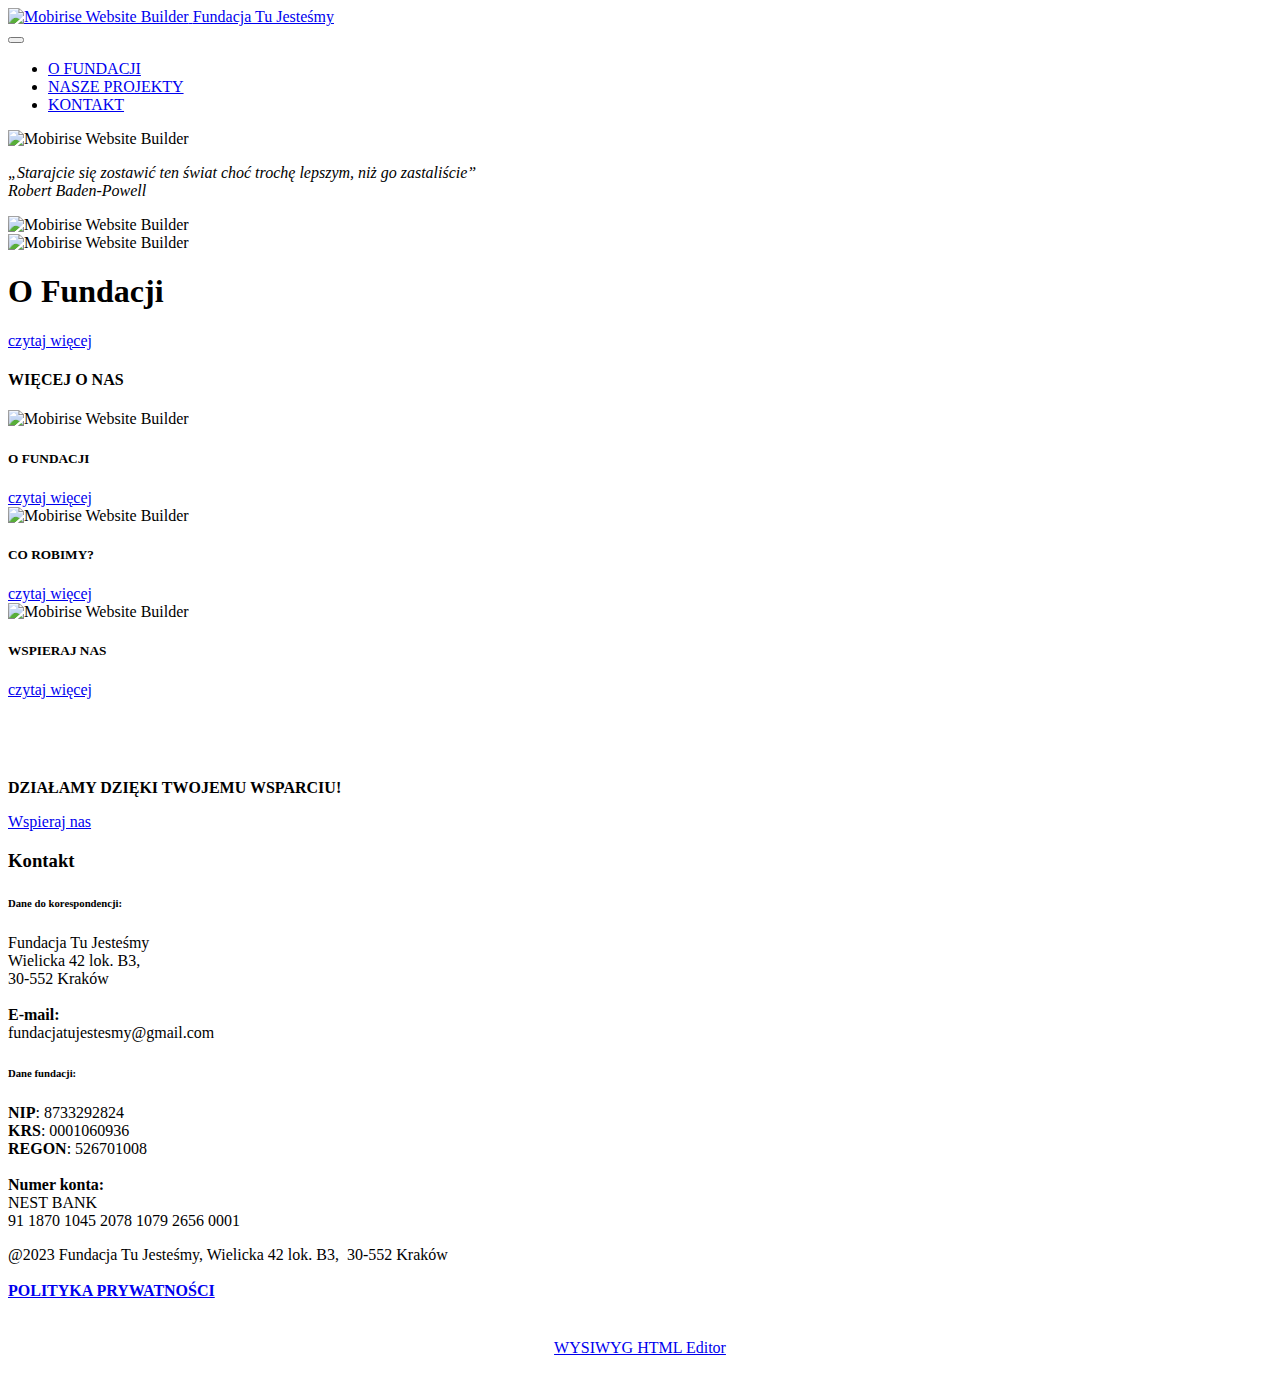
==== index.html @ 00376ba9 "Add files via upload" ====
<!DOCTYPE html>
<html  >
<head>
  <!-- Site made with Mobirise Website Builder v5.9.8, https://mobirise.com -->
  <meta charset="UTF-8">
  <meta http-equiv="X-UA-Compatible" content="IE=edge">
  <meta name="generator" content="Mobirise v5.9.8, mobirise.com">
  <meta name="viewport" content="width=device-width, initial-scale=1, minimum-scale=1">
  <link rel="shortcut icon" href="assets/images/tu-jestesmy-logo-96x96.jpg" type="image/x-icon">
  <meta name="description" content="">
  
  
  <title>Fundacja Tu Jesteśmy</title>
  <link rel="stylesheet" href="assets/web/assets/mobirise-icons2/mobirise2.css">
  <link rel="stylesheet" href="assets/bootstrap/css/bootstrap.min.css">
  <link rel="stylesheet" href="assets/bootstrap/css/bootstrap-grid.min.css">
  <link rel="stylesheet" href="assets/bootstrap/css/bootstrap-reboot.min.css">
  <link rel="stylesheet" href="assets/parallax/jarallax.css">
  <link rel="stylesheet" href="assets/animatecss/animate.css">
  <link rel="stylesheet" href="assets/dropdown/css/style.css">
  <link rel="stylesheet" href="assets/theme/css/style.css">
  <link rel="preload" href="https://fonts.googleapis.com/css?family=Inter+Tight:100,200,300,400,500,600,700,800,900,100i,200i,300i,400i,500i,600i,700i,800i,900i&display=swap" as="style" onload="this.onload=null;this.rel='stylesheet'">
  <noscript><link rel="stylesheet" href="https://fonts.googleapis.com/css?family=Inter+Tight:100,200,300,400,500,600,700,800,900,100i,200i,300i,400i,500i,600i,700i,800i,900i&display=swap"></noscript>
  <link rel="preload" as="style" href="assets/mobirise/css/mbr-additional.css"><link rel="stylesheet" href="assets/mobirise/css/mbr-additional.css" type="text/css">

  
  
  
</head>
<body>
  
  <section data-bs-version="5.1" class="menu menu2 cid-tJS6tZXiPa" once="menu" id="menu02-0">
	

	<nav class="navbar navbar-dropdown navbar-fixed-top navbar-expand-lg">
		<div class="container">
			<div class="navbar-brand">
				<span class="navbar-logo">
					<a href="index.html">
						<img src="assets/images/tu-jestesmy-logo-96x96.jpg" alt="Mobirise Website Builder" style="height: 5rem;">
					</a>
				</span>
				<span class="navbar-caption-wrap"><a class="navbar-caption text-black text-primary display-4" href="index.html#header05-1">Fundacja Tu Jesteśmy</a></span>
			</div>
			<button class="navbar-toggler" type="button" data-toggle="collapse" data-bs-toggle="collapse" data-target="#navbarSupportedContent" data-bs-target="#navbarSupportedContent" aria-controls="navbarNavAltMarkup" aria-expanded="false" aria-label="Toggle navigation">
				<div class="hamburger">
					<span></span>
					<span></span>
					<span></span>
					<span></span>
				</div>
			</button>
			<div class="collapse navbar-collapse" id="navbarSupportedContent">
				<ul class="navbar-nav nav-dropdown nav-right" data-app-modern-menu="true"><li class="nav-item">
						<a class="nav-link link text-black text-primary display-4" href="page4.html">O FUNDACJI</a>
					</li>
					<li class="nav-item">
						<a class="nav-link link text-black text-primary display-4" href="page5.html" aria-expanded="false">NASZE PROJEKTY</a>
					</li>
					<li class="nav-item"><a class="nav-link link text-black text-primary display-4" href="index.html#contacts01-1n">KONTAKT</a></li></ul>
				
				
			</div>
		</div>
	</nav>
</section>

<section data-bs-version="5.1" class="article2 cid-tXnDJxjOyv" id="article02-2f">
	

	
	

	<div class="container">
		<div class="row justify-content-center">
			<div class="col-12 col-md-12 col-lg-4 image-wrapper">
				<img class="w-100" src="assets/images/tu-jestesmy-logo-815x815.jpg" alt="Mobirise Website Builder">
			</div>
			<div class="col-12 col-md-12 col-lg">
				<div class="text-wrapper align-left">
					
					<p class="mbr-text align-left mbr-fonts-style mb-4 display-7"><em>„Starajcie się zostawić ten świat choć trochę lepszym, niż go zastaliście”
<br>Robert Baden-Powell&nbsp;</em><br></p>
					
				</div>
			</div>
		</div>
	</div>
</section>

<section data-bs-version="5.1" class="header5 cid-tJS6uM4N87 mbr-parallax-background" id="header05-1">
	

	
	<div class="mbr-overlay" style="opacity: 1; background-color: rgb(255, 255, 255);"></div>
	<div class="topbg"></div>
	<div class="align-center container">
		<div class="row justify-content-center">
			<div class="col-md-12 col-lg-9">
				
				
				
			</div>
		</div>
		<div class="row mt-5 justify-content-center">
			<div class="col-12 col-lg-12">
				<img src="assets/images/mbr-1920x1280.jpg" alt="Mobirise Website Builder" title="">
			</div>
		</div>
	</div>
</section>

<section data-bs-version="5.1" class="header1 cid-tJS9vXDdRK" id="header01-7">
	

	
	

	<div class="container">
		<div class="row justify-content-center">
			<div class="col-12 col-md-12 col-lg-5 image-wrapper">
				<img class="w-100" src="assets/images/mbr-1476x984.jpg" alt="Mobirise Website Builder">
			</div>
			<div class="col-12 col-lg col-md-12">
				<div class="text-wrapper align-left">
					<h1 class="mbr-section-title mbr-fonts-style mb-4 display-2"><strong>O Fundacji</strong></h1>
					
					<div class="mbr-section-btn mt-3"><a class="btn btn-primary display-7" href="page4.html">czytaj więcej</a></div>
				</div>
			</div>
		</div>
	</div>
</section>

<section data-bs-version="5.1" class="features4 cid-tMlEXTHLbS" id="features04-w">
	
	
	<div class="container">
		<div class="row justify-content-center">
			<div class="col-12 content-head">
				<div class="mbr-section-head mb-5">
					<h4 class="mbr-section-title mbr-fonts-style align-center mb-0 display-2"><strong>WIĘCEJ O NAS</strong></h4>
					
					
				</div>
			</div>
		</div>
		<div class="row">
			<div class="item features-image col-12 col-md-6 col-lg-4">
				<div class="item-wrapper">
					<div class="item-img">
						<img src="assets/images/mbr-696x464.jpg" alt="Mobirise Website Builder">
					</div>
					<div class="item-content">
						<h5 class="item-title mbr-fonts-style display-5"><strong>O FUNDACJI</strong></h5>
						
						
						<div class="mbr-section-btn item-footer"><a href="page4.html" class="btn item-btn btn-primary display-7"><span class="mobi-mbri mobi-mbri-arrow-next mbr-iconfont mbr-iconfont-btn"></span>czytaj więcej</a></div>
					</div>

				</div>
			</div>
			<div class="item features-image col-12 col-md-6 col-lg-4">
				<div class="item-wrapper">
					<div class="item-img">
						<img src="assets/images/mbr-1-696x464.jpg" alt="Mobirise Website Builder">
					</div>
					<div class="item-content">
						<h5 class="item-title mbr-fonts-style display-5">
							<strong>CO ROBIMY?</strong></h5>
						
						
						<div class="mbr-section-btn item-footer"><a href="page5.html" class="btn item-btn btn-primary display-7"><span class="mobi-mbri mobi-mbri-arrow-next mbr-iconfont mbr-iconfont-btn"></span>czytaj więcej</a></div>
					</div>
				</div>
			</div>
			<div class="item features-image col-12 col-md-6 col-lg-4">
				<div class="item-wrapper">
					<div class="item-img">
						<img src="assets/images/mbr-696x470.jpg" alt="Mobirise Website Builder">
					</div>
					<div class="item-content">
						<h5 class="item-title mbr-fonts-style display-5"><strong>WSPIERAJ NAS</strong></h5>
						
						
						<div class="mbr-section-btn item-footer"><a href="page3.html" class="btn item-btn btn-primary display-7"><span class="mobi-mbri mobi-mbri-arrow-next mbr-iconfont mbr-iconfont-btn"></span>czytaj więcej</a></div>
					</div>
				</div>
			</div>
		</div>
	</div>
</section>

<section data-bs-version="5.1" class="header09 cid-tLAX5BnXkJ" id="header09-q">
	
	
	<div class="container">
		<div class="row">
			<div class="content-wrap col-12 col-md-5">
				<h1 class="mbr-section-title mbr-fonts-style mbr-white mb-4 display-1"><br></h1>
				
				<p class="mbr-fonts-style mbr-text mbr-white mb-4 display-7"><strong>DZIAŁAMY DZIĘKI TWOJEMU WSPARCIU!</strong></p>
				<div class="mbr-section-btn"><a class="btn btn-white-outline display-7" href="page3.html">Wspieraj nas</a></div>
			</div>
		</div>
	</div>
</section>

<section data-bs-version="5.1" class="contacts01 cid-tXicBUb9mT" id="contacts01-1n">
    

    
    
    <div class="container">
        <div class="row justify-content-center">
            <div class="col-12 content-head">
                <div class="mbr-section-head mb-5">
                    <h3 class="mbr-section-title mbr-fonts-style align-center mb-0 display-2">
                        <strong>Kontakt</strong></h3>
                    
                </div>
            </div>
        </div>
        <div class="row">
            
            
            <div class="item features-without-image col-12 col-md-6 active">
                <div class="item-wrapper">
                    <div class="text-wrapper">
                        <h6 class="card-title mbr-fonts-style mb-3 display-5">
                            <strong>Dane do korespondencji:</strong></h6>
                        <p class="mbr-text mbr-fonts-style display-7">Fundacja Tu Jesteśmy<br>Wielicka 42 lok. B3,&nbsp;<br>30-552 Kraków<br><br><strong>E-mail:<br></strong>fundacjatujestesmy@gmail.com<br></p>
                    </div>
                </div>
            </div><div class="item features-without-image col-12 col-md-6">
                <div class="item-wrapper">
                    <div class="text-wrapper">
                        <h6 class="card-title mbr-fonts-style mb-3 display-5">
                            <strong>Dane fundacji:</strong></h6>
                        <p class="mbr-text mbr-fonts-style display-7"><strong>NIP</strong>: 8733292824
<br><strong>KRS</strong>: 0001060936
<br><strong>REGON</strong>: 526701008<br>
<br><strong>Numer konta:
<br></strong>NEST BANK
<br>91 1870 1045 2078 1079 2656 0001&nbsp;<br></p>
                    </div>
                </div>
            </div>
            
        </div>
    </div>
</section>

<section data-bs-version="5.1" class="footer4 cid-tXjx9ReCfC" once="footers" id="footer04-1u">

    

    

    <div class="container">
        <div class="media-container-row align-center mbr-white">
            <div class="col-12">
                <p class="mbr-text mb-0 mbr-fonts-style display-7">@2023 Fundacja Tu Jesteśmy, Wielicka 42 lok. B3,&nbsp;&nbsp;30-552 Kraków<br><br><a href="polityka-prywatnosci.html" class="text-primary"><strong>POLITYKA PRYWATNOŚCI</strong></a></p>
            </div>
        </div>
    </div>
</section><section class="display-7" style="padding: 0;align-items: center;justify-content: center;flex-wrap: wrap;    align-content: center;display: flex;position: relative;height: 4rem;"><a href="https://mobiri.se/3118342" style="flex: 1 1;height: 4rem;position: absolute;width: 100%;z-index: 1;"><img alt="" style="height: 4rem;" src="[data-uri]"></a><p style="margin: 0;text-align: center;" class="display-7">&#8204;</p><a style="z-index:1" href="https://mobirise.com/html-editor.html">WYSIWYG HTML Editor</a></section><script src="assets/bootstrap/js/bootstrap.bundle.min.js"></script>  <script src="assets/parallax/jarallax.js"></script>  <script src="assets/web/assets/cookies-alert-plugin/cookies-alert-core.js"></script>  <script src="assets/web/assets/cookies-alert-plugin/cookies-alert-script.js"></script>  <script src="assets/smoothscroll/smooth-scroll.js"></script>  <script src="assets/ytplayer/index.js"></script>  <script src="assets/dropdown/js/navbar-dropdown.js"></script>  <script src="assets/theme/js/script.js"></script>  
  
  
<input name="cookieData" type="hidden" data-cookie-cookiesAlertType='false' data-cookie-customDialogSelector='null' data-cookie-colorText='#424a4d' data-cookie-colorBg='rgb(255, 255, 255)' data-cookie-opacityOverlay='0' data-cookie-bgOpacity='100' data-cookie-textButton='Rozumiem i akceptuję' data-cookie-rejectText='REJECT' data-cookie-colorButton='#2b7a69' data-cookie-rejectColor='#ffffff' data-cookie-colorLink='#424a4d' data-cookie-underlineLink='true' data-cookie-text="Używamy plików cookies, aby ułatwić Ci korzystanie z naszego serwisu oraz do celów statystycznych. Jeśli nie blokujesz tych plików, to zgadzasz się na ich użycie oraz zapisanie w pamięci urządzenia. Więcej na <a href='polityka-prywatnosci.html'>polityka-prywatnosci</a>.">
   <div id="scrollToTop" class="scrollToTop mbr-arrow-up"><a style="text-align: center;"><i class="mbr-arrow-up-icon mbr-arrow-up-icon-cm cm-icon cm-icon-smallarrow-up"></i></a></div>
    <input name="animation" type="hidden">
  </body>
</html>
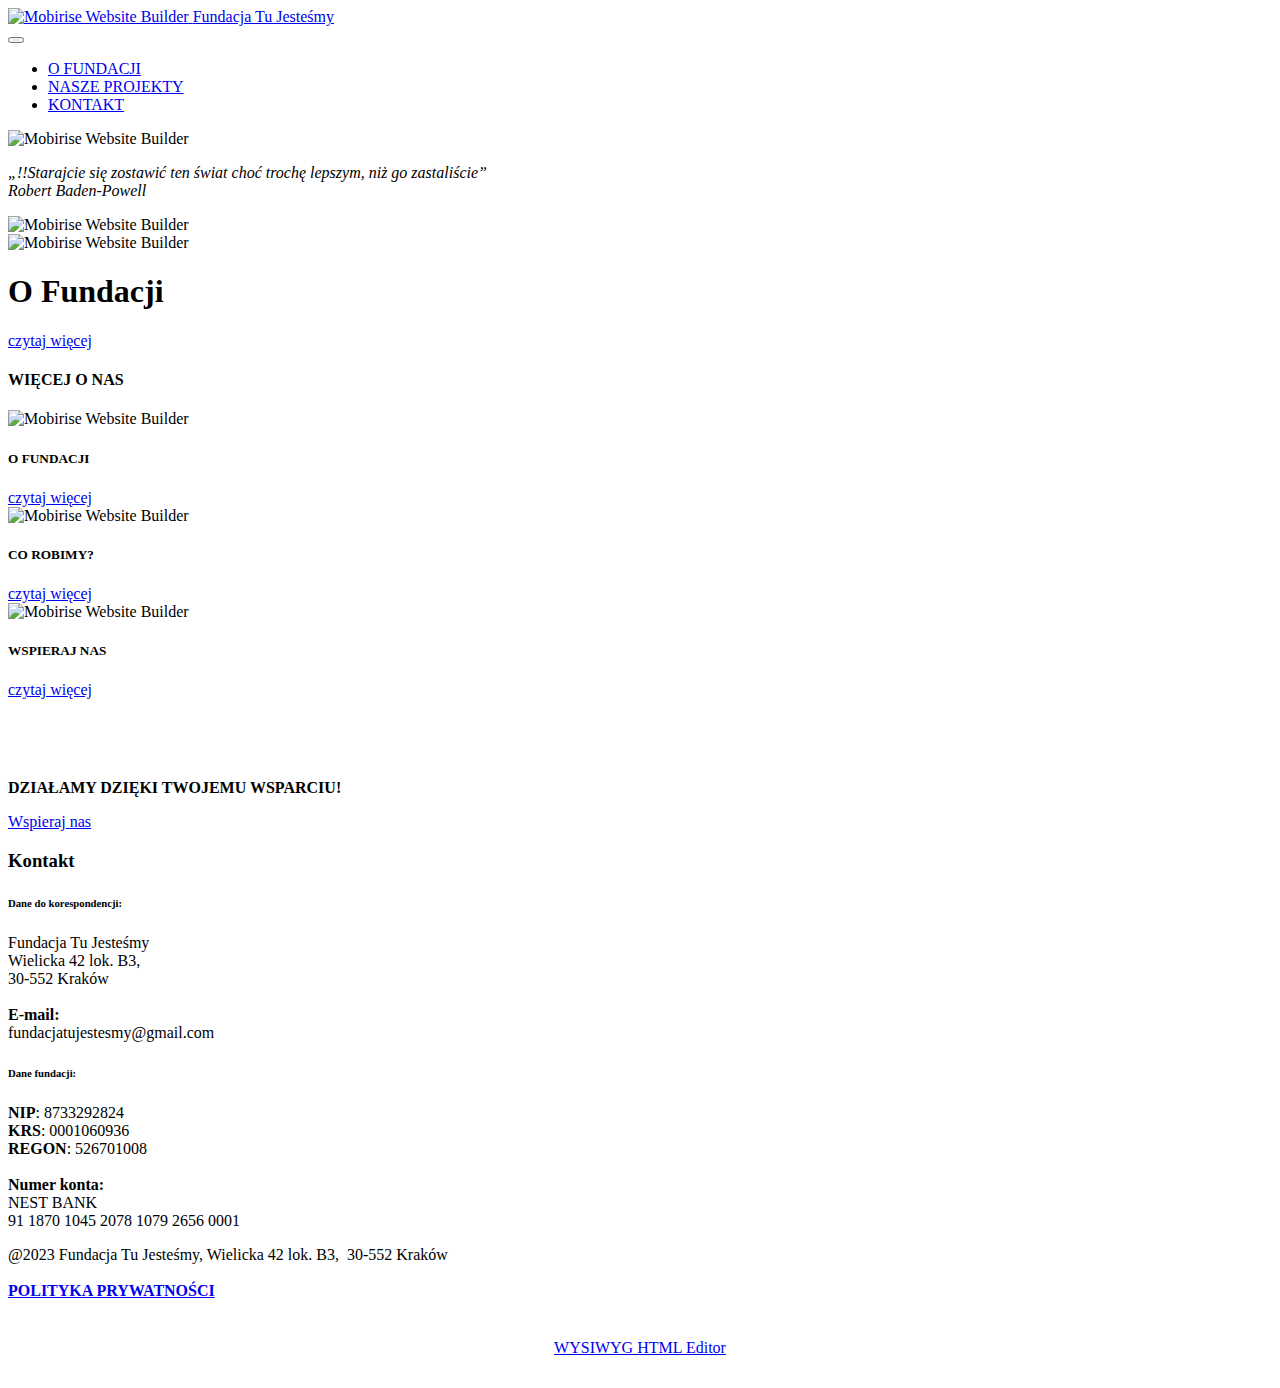
==== commit 41f90294: "Test2" ====
--- a/index.html
+++ b/index.html
@@ -79,7 +79,7 @@
 			<div class="col-12 col-md-12 col-lg">
 				<div class="text-wrapper align-left">
 					
-					<p class="mbr-text align-left mbr-fonts-style mb-4 display-7"><em>„Starajcie się zostawić ten świat choć trochę lepszym, niż go zastaliście”
+					<p class="mbr-text align-left mbr-fonts-style mb-4 display-7"><em>„!!Starajcie się zostawić ten świat choć trochę lepszym, niż go zastaliście”
 <br>Robert Baden-Powell&nbsp;</em><br></p>
 					
 				</div>
